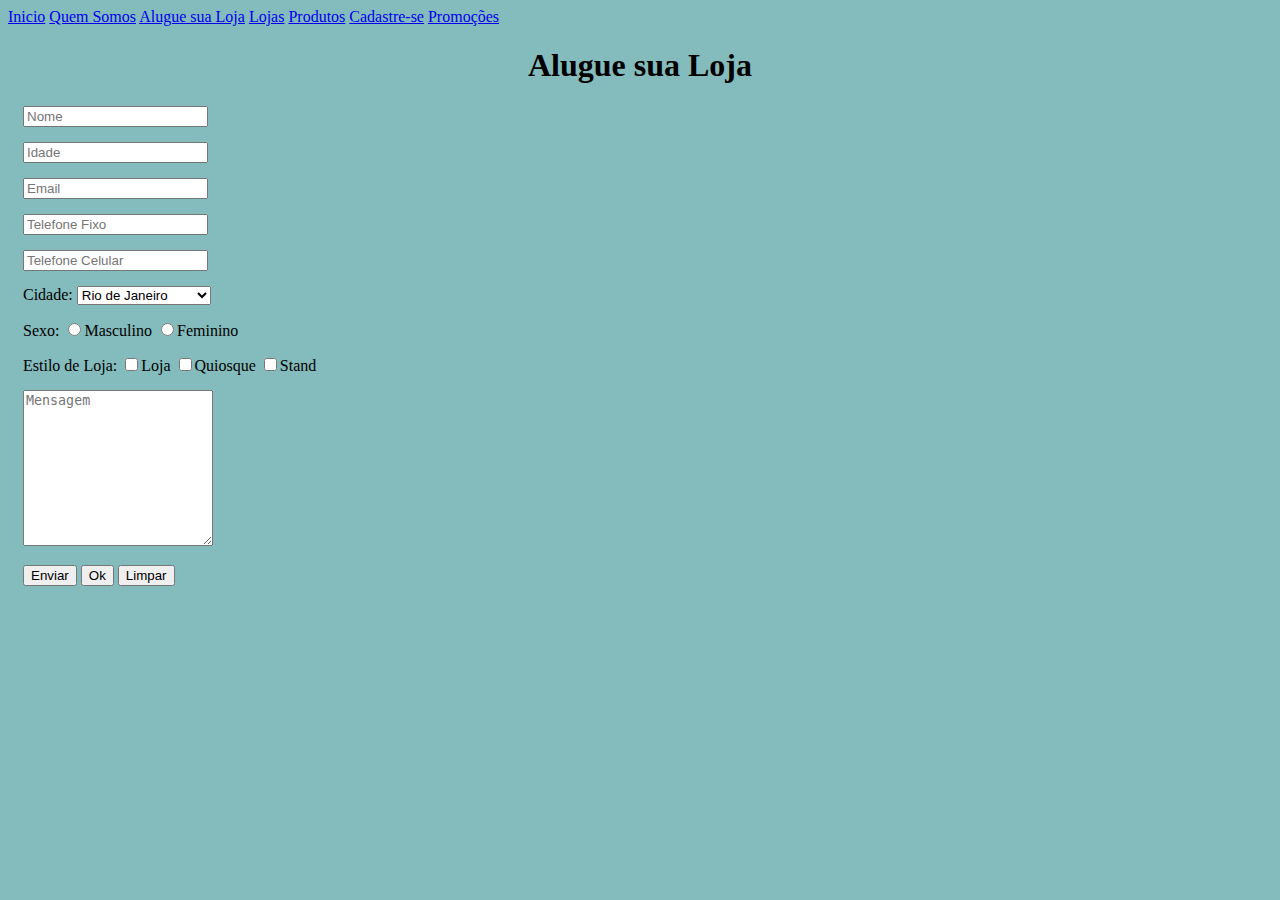
==== aluguel.html @ 3bbbf419 "primeiro commit" ====
<!DOCTYPE html>
<html lang="pt-br">
<head>
    <meta charset="UTF-8">
    <meta http-equiv="X-UA-Compatible" content="IE=edge">
    <meta name="viewport" content="width=device-width, initial-scale=1.0">
    <title>Aluguel</title>
    <link rel="stylesheet" href="css/estilos.css">
</head>
<body>
    <a href="index.html">Inicio</a>
    <a href="quem_somos.html">Quem Somos</a>
    <a href="aluguel.html">Alugue sua Loja</a>
    <a href="lojas.html">Lojas</a>
    <a href="produtos.html">Produtos</a>
    <a href="cadastro.html">Cadastre-se</a>
    <a href="promocao.html">Promoções</a>
    
    <h1>Alugue sua Loja</h1>
    <form action="enviar" method="post">
        <div>
         <input type="text" placeholder="Nome" id="nome" name="nome">
        </div>
        
        <div>
            <input type="number" placeholder="Idade" id="idade" name="idade">
        </div>
        
        <div>
         <input type="email" placeholder="Email" id="email" name="email">
        </div>

        <div>
            <input type="text" placeholder="Telefone Fixo" id="telfix" name="telfix">
           </div>
           
        <div>
            <input type="text" placeholder="Telefone Celular" id="telcel" name="telcel">
        </div>

        <div>
            <label for="cidade">Cidade: </label>
            <select name="cidade" id="cidade">
                <option value="RJ">Rio de Janeiro</option>
                <option value="NI">Nova Iguaçu</option>
                <option value="SJM">São João do Meriti</option>
                <option value="DC">Duque de Caxias</option>
            </select>
            </div>
        
        <div>
            <label for="sexo">Sexo: </label>
            <input type="radio" id="sexo" name="sexo" value="M">Masculino
            <input type="radio" id="sexo" name="sexo" value="F">Feminino
        </div>

        <div>
            <label for="estilo">Estilo de Loja: </label>
            <input type="checkbox" name="estilo" id="estilo" value="L">Loja
            <input type="checkbox" name="estilo" id="quiosque" value="Q">Quiosque
            <input type="checkbox" name="estilo" id="stand" value="S">Stand
        </div>

        
        
        
        <div>
         <textarea placeholder="Mensagem" id="mensagem" cols="21" rows="10"></textarea>
        </div>
        <div>
         <input type="button" value="Enviar">
         <input type="submit" value="Ok">
         <input type="reset" value="Limpar">
         </div>
         
    </form>
</body>
</html>
---- css/estilos.css ----
h1{
    text-align: center;/*alinhar texto*/
}

body{
    background-color: rgba(113, 176, 177, 0.862) !important;
    font-family: Righ
}

img{
    width: 200px; /*altura da imagem*/
   
}

.pag_inicio{ /*para chamar uma class no usamos o inicio um . */
    height: 200px;
}

span{
    margin-top: 100px;
}

#game{ /* para chamar um id usamos #  */
    width: 200px;
    height: 200px;
}

div{
    margin-top: 15px;
    margin-left: 15px;
}
table{
    border: 2px #000000 solid;
  
}
td{
    border: 2px #000000 solid;
}
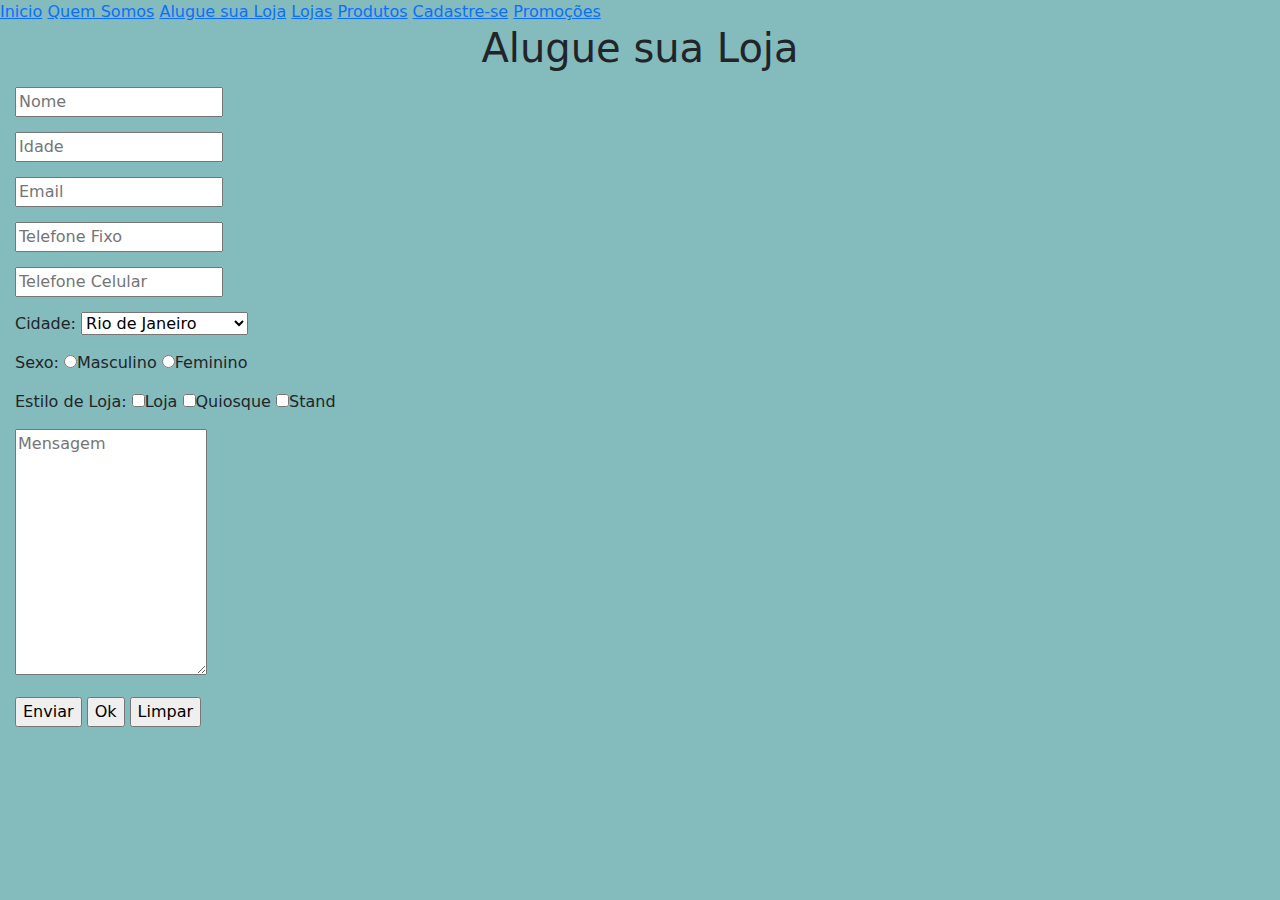
==== commit df1886ed: "Instalação do Bootstrap" ====
--- a/aluguel.html
+++ b/aluguel.html
@@ -6,6 +6,7 @@
     <meta name="viewport" content="width=device-width, initial-scale=1.0">
     <title>Aluguel</title>
     <link rel="stylesheet" href="css/estilos.css">
+    <link rel="stylesheet" href="css/bootstrap.css">
 </head>
 <body>
     <a href="index.html">Inicio</a>
@@ -75,4 +76,5 @@
          
     </form>
 </body>
+<script src="js/bootstrap.bundle.js"></script>
 </html>--- a/css/estilos.css
+++ b/css/estilos.css
@@ -1,3 +1,10 @@
+/** {
+    padding:0;
+    margin:0;
+    vertical-align:baseline;
+    list-style:none;
+    border:0
+    }*/
 h1{
     text-align: center;/*alinhar texto*/
 }
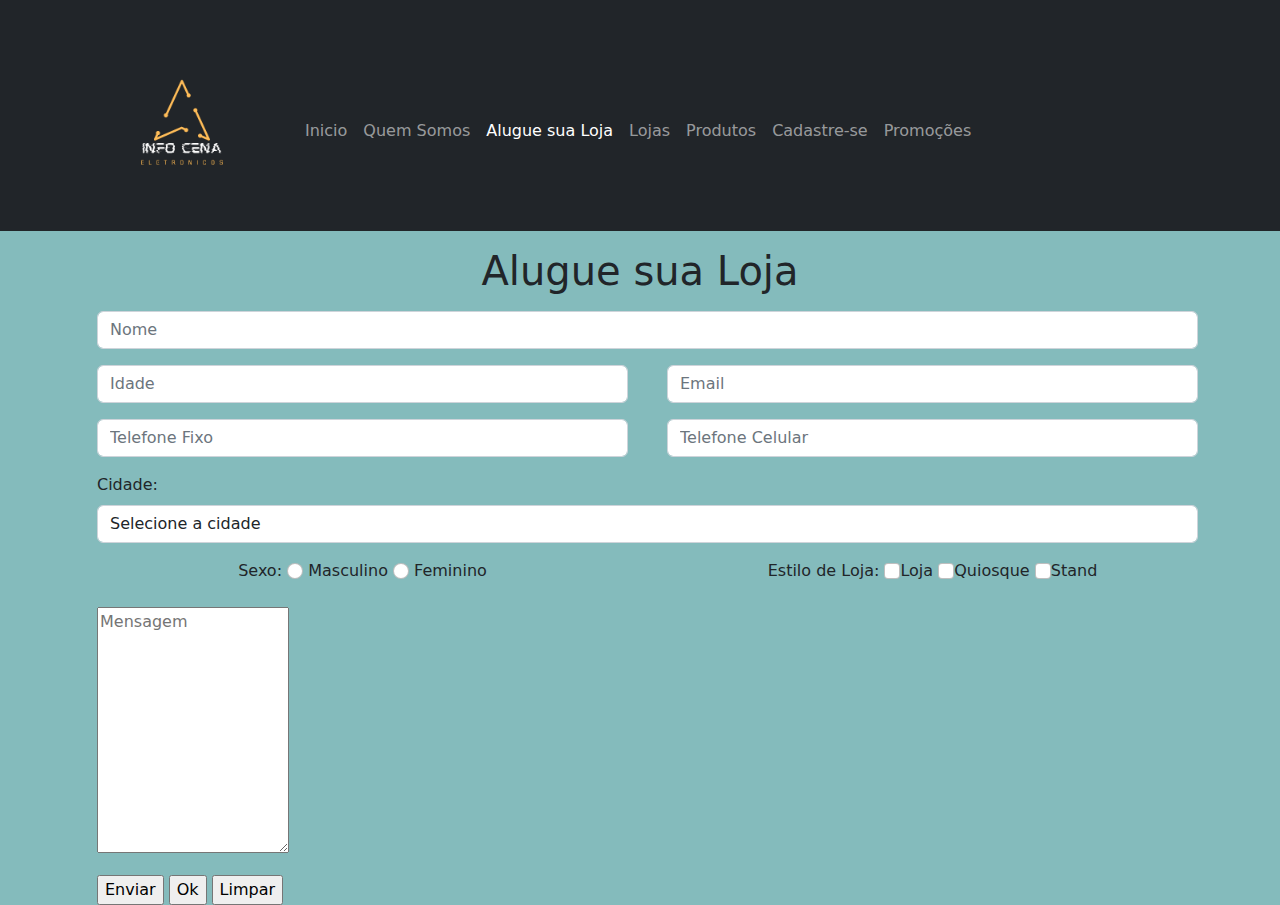
==== commit 8b9ca809: "reposição" ====
--- a/aluguel.html
+++ b/aluguel.html
@@ -6,75 +6,107 @@
     <meta name="viewport" content="width=device-width, initial-scale=1.0">
     <title>Aluguel</title>
     <link rel="stylesheet" href="css/estilos.css">
-    <link rel="stylesheet" href="css/bootstrap.css">
+    <link rel="stylesheet" href="css/bootstrap.min.css">
 </head>
 <body>
-    <a href="index.html">Inicio</a>
-    <a href="quem_somos.html">Quem Somos</a>
-    <a href="aluguel.html">Alugue sua Loja</a>
-    <a href="lojas.html">Lojas</a>
-    <a href="produtos.html">Produtos</a>
-    <a href="cadastro.html">Cadastre-se</a>
-    <a href="promocao.html">Promoções</a>
+    <nav class="navbar navbar-expand-md navbar-dark bg-dark">
     
-    <h1>Alugue sua Loja</h1>
-    <form action="enviar" method="post">
-        <div>
-         <input type="text" placeholder="Nome" id="nome" name="nome">
+        <div class="container">
+            <img src="imagens/logo.png" alt="logo">
+    
+            <button class="navbar-toggler" type="button" data-bs-toggle="collapse" data-bs-target="#navbarCollapse"
+                aria-controls="navbarCollapse" aria-expanded="false" aria-label="Toggle navigation">
+    
+                <span class="navbar-toggler-icon"></span>
+    
+            </button>
+    
+            <div class="collapse navbar-collapse" id="navbarCollapse">
+                <ul class="navbar-nav me-auto mb-2 mb-md-0">
+                    <li class="nav-item"><a class="nav-link" aria-current="page" href="index.html">Inicio</a></li>
+                    <li class="nav-item"><a class="nav-link" href="quem_somos.html">Quem Somos</a></li>
+                    <li class="nav-item"><a class="nav-link active" href="aluguel.html">Alugue sua Loja</a></li>
+                    <li class="nav-item"><a class="nav-link" href="lojas.html">Lojas</a>
+                    <li class="nav-item"><a class="nav-link" href="produtos.html">Produtos</a></li>
+                    <li class="nav-item"><a class="nav-link" href="cadastro.html">Cadastre-se</a></li>
+                    <li class="nav-item"><a class="nav-link" href="promocao.html">Promoções</a></li>
+                </ul>
+            </div>
         </div>
-        
-        <div>
-            <input type="number" placeholder="Idade" id="idade" name="idade">
-        </div>
-        
-        <div>
-         <input type="email" placeholder="Email" id="email" name="email">
-        </div>
+    </nav>
+    <main class="container">
+        <h1 class="mb-3 my-3">Alugue sua Loja</h1>
+            <form action="enviar" method="post">
+                <div class="row mb-3">
+                    <div class="col-md">
+                        <input type="text" placeholder="Nome" id="nome" name="nome" class="form-control">
+                    </div>
+                </div>
+                
+                <div class="row mb-3">
+                    <div class="col-md">
+                        <input type="number" placeholder="Idade" id="idade" name="idade" class="form-control">
+                    </div>
 
-        <div>
-            <input type="text" placeholder="Telefone Fixo" id="telfix" name="telfix">
-           </div>
-           
-        <div>
-            <input type="text" placeholder="Telefone Celular" id="telcel" name="telcel">
-        </div>
+                    <div class="col-md">
+                        <input type="email" placeholder="Email" id="email" name="email" class="form-control">
+                    </div>
+                </div>
+                
 
-        <div>
-            <label for="cidade">Cidade: </label>
-            <select name="cidade" id="cidade">
-                <option value="RJ">Rio de Janeiro</option>
-                <option value="NI">Nova Iguaçu</option>
-                <option value="SJM">São João do Meriti</option>
-                <option value="DC">Duque de Caxias</option>
-            </select>
-            </div>
-        
-        <div>
-            <label for="sexo">Sexo: </label>
-            <input type="radio" id="sexo" name="sexo" value="M">Masculino
-            <input type="radio" id="sexo" name="sexo" value="F">Feminino
-        </div>
+                <div class="row mb-3">
+                    <div class="col-md">
+                        <input type="text" placeholder="Telefone Fixo" id="telfix" name="telfix" class="form-control">
+                    </div>
+                              
+                    <div class="col-md">
+                        <input type="text" placeholder="Telefone Celular" id="telcel" name="telcel" class="form-control">
+                    </div>
+                </div>
 
-        <div>
-            <label for="estilo">Estilo de Loja: </label>
-            <input type="checkbox" name="estilo" id="estilo" value="L">Loja
-            <input type="checkbox" name="estilo" id="quiosque" value="Q">Quiosque
-            <input type="checkbox" name="estilo" id="stand" value="S">Stand
-        </div>
+                <div class="row mb-3">
+                    <div class="col-md form-group">
+                        <label for="cidade" class="form-label">Cidade: </label>
+                            <select name="cidade" id="cidade" class="form-control">
+                                <option value="SC">Selecione a cidade</option>
+                                <option value="RJ">Rio de Janeiro</option>
+                                <option value="NI">Nova Iguaçu</option>
+                                <option value="SJM">São João do Meriti</option>
+                                <option value="DC">Duque de Caxias</option>
+                            </select>
+                    </div>
+                </div>
+                
+                <div class="row mb-3">
+                    <div class="col-md text-center">
+                        <label class="form-label">Sexo: </label>
+                            <input type="radio" id="sexo" name="sexo" value="M" class="form-check-input">
+                                <label class="form-check-label" for="sexo">Masculino</label>
+                            <input type="radio" id="sexo1" name="sexo" value="F" class="form-check-input">
+                                <label class="form-check-label" for="sexo1">Feminino</label>
+                    </div>  
+                    <div class="col-md text-center">
+                        <label for="form-label">Estilo de Loja: </label>
+                        <input type="checkbox" name="estilo" id="estilo" value="L" class="form-check-input"><label class="form-check-label" for="estilo">Loja</label>
+                        <input type="checkbox" name="estilo" id="quiosque" value="Q" class="form-check-input"><label class="for-check-label" for="quiosque">Quiosque</label>
+                        <input type="checkbox" name="estilo" id="stand" value="S" class="form-check-input"><label class="for-check-label" for="stand">Stand</label>
+                    </div>
+                </div>
 
-        
-        
-        
-        <div>
-         <textarea placeholder="Mensagem" id="mensagem" cols="21" rows="10"></textarea>
-        </div>
-        <div>
-         <input type="button" value="Enviar">
-         <input type="submit" value="Ok">
-         <input type="reset" value="Limpar">
-         </div>
-         
-    </form>
+                
+                
+                
+                <div>
+                <textarea placeholder="Mensagem" id="mensagem" cols="21" rows="10"></textarea>
+                </div>
+                <div>
+                <input type="button" value="Enviar">
+                <input type="submit" value="Ok">
+                <input type="reset" value="Limpar">
+                </div>
+                
+            </form>
+    </main>
 </body>
 <script src="js/bootstrap.bundle.js"></script>
 </html>--- a/css/estilos.css
+++ b/css/estilos.css
@@ -5,6 +5,9 @@
     list-style:none;
     border:0
     }*/
+nav{
+    background-color: #000000;
+}
 h1{
     text-align: center;/*alinhar texto*/
 }
